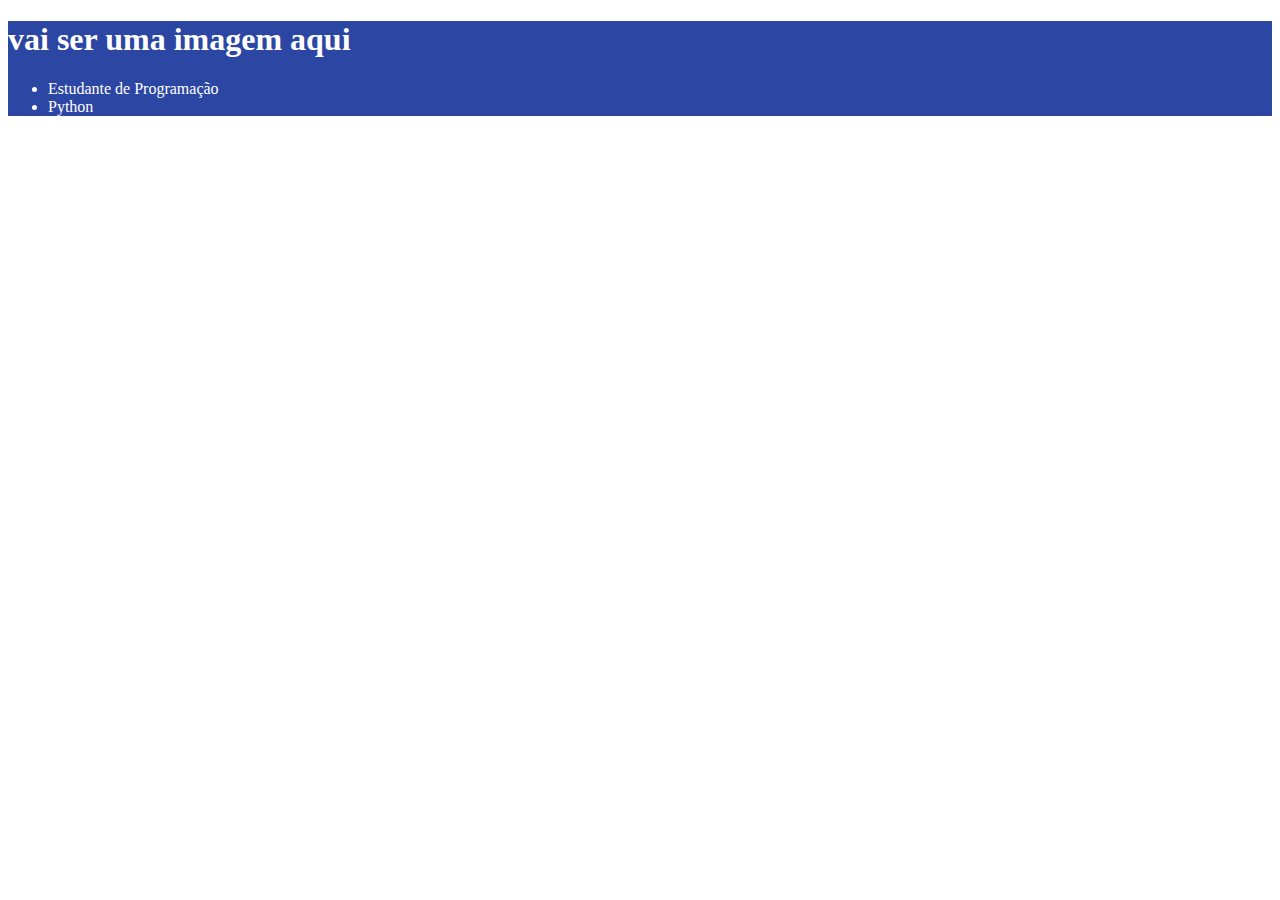
==== html-css/index.html @ 9a524e35 "Add files via upload" ====
<!DOCTYPE html>
<html lang="en">
<head>
    <meta charset="UTF-8">
    <meta http-equiv="X-UA-Compatible" content="IE=edge">
    <meta name="viewport" content="width=, initial-scale=1.0">
    <title>Document</title>
    <link rel="stylesheet" href="style.css">
</head>
<body>
    <header>
     <h1>vai ser uma imagem aqui</h1>
      <ul>
         <li>Estudante de Programação </li>
         <li>Python</li>
      </ul>       
     </header>
  
</body>
</html>
---- html-css/style.css ----
header {
   background-color: #2C46A3;
   color: white; 
}
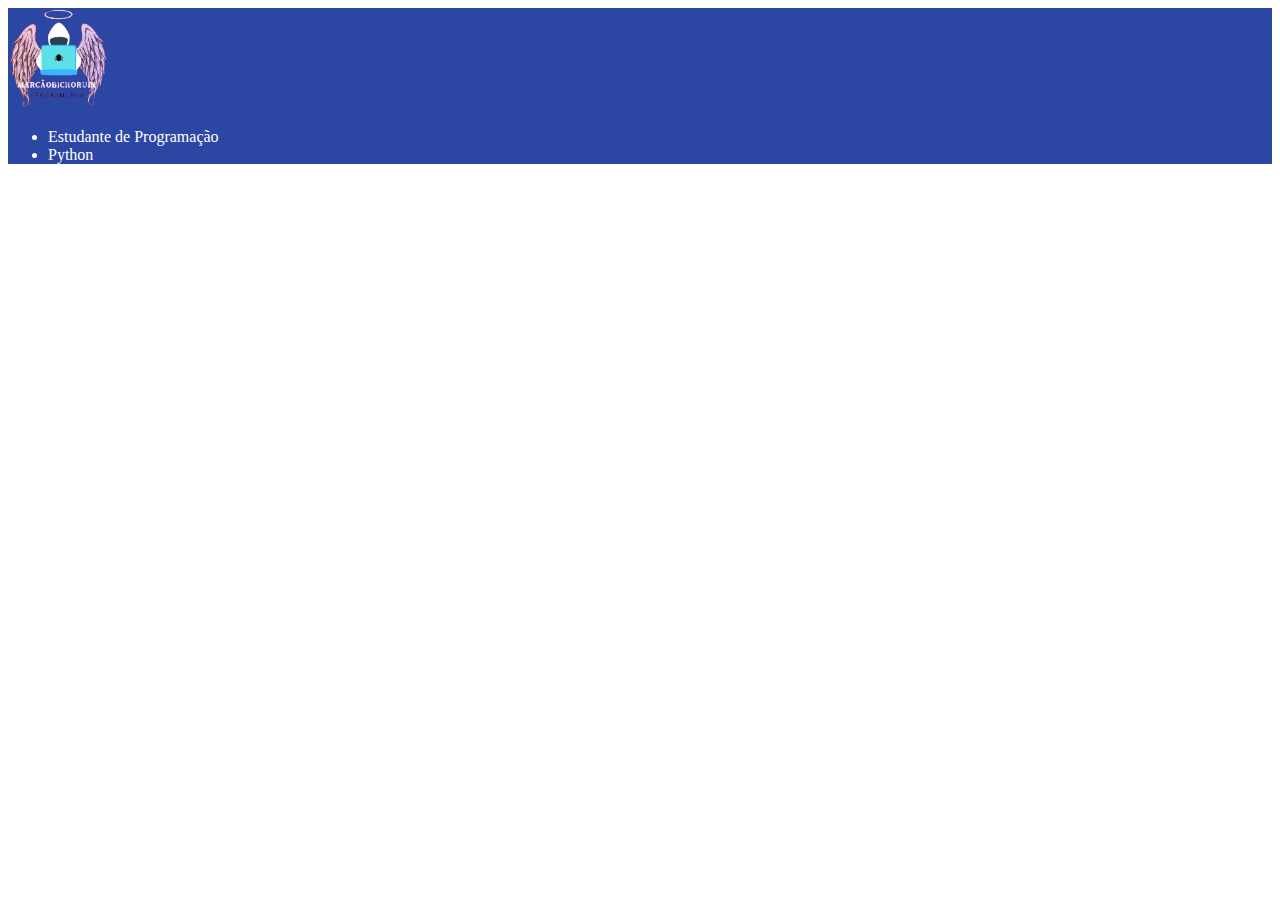
==== commit 44867851: "Add files via upload" ====
--- a/html-css/index.html
+++ b/html-css/index.html
@@ -9,7 +9,9 @@
 </head>
 <body>
     <header>
-     <h1>vai ser uma imagem aqui</h1>
+     <img class src="imagem2 logo.png" alt="tu esta sem internet"
+     width="100"
+     height="100">
       <ul>
          <li>Estudante de Programação </li>
          <li>Python</li>
--- a/html-css/style.css
+++ b/html-css/style.css
@@ -1,4 +1,8 @@
 header {
    background-color: #2C46A3;
    color: white; 
+}
+
+.cabeçalho-imagem{
+    width: 50%
 }